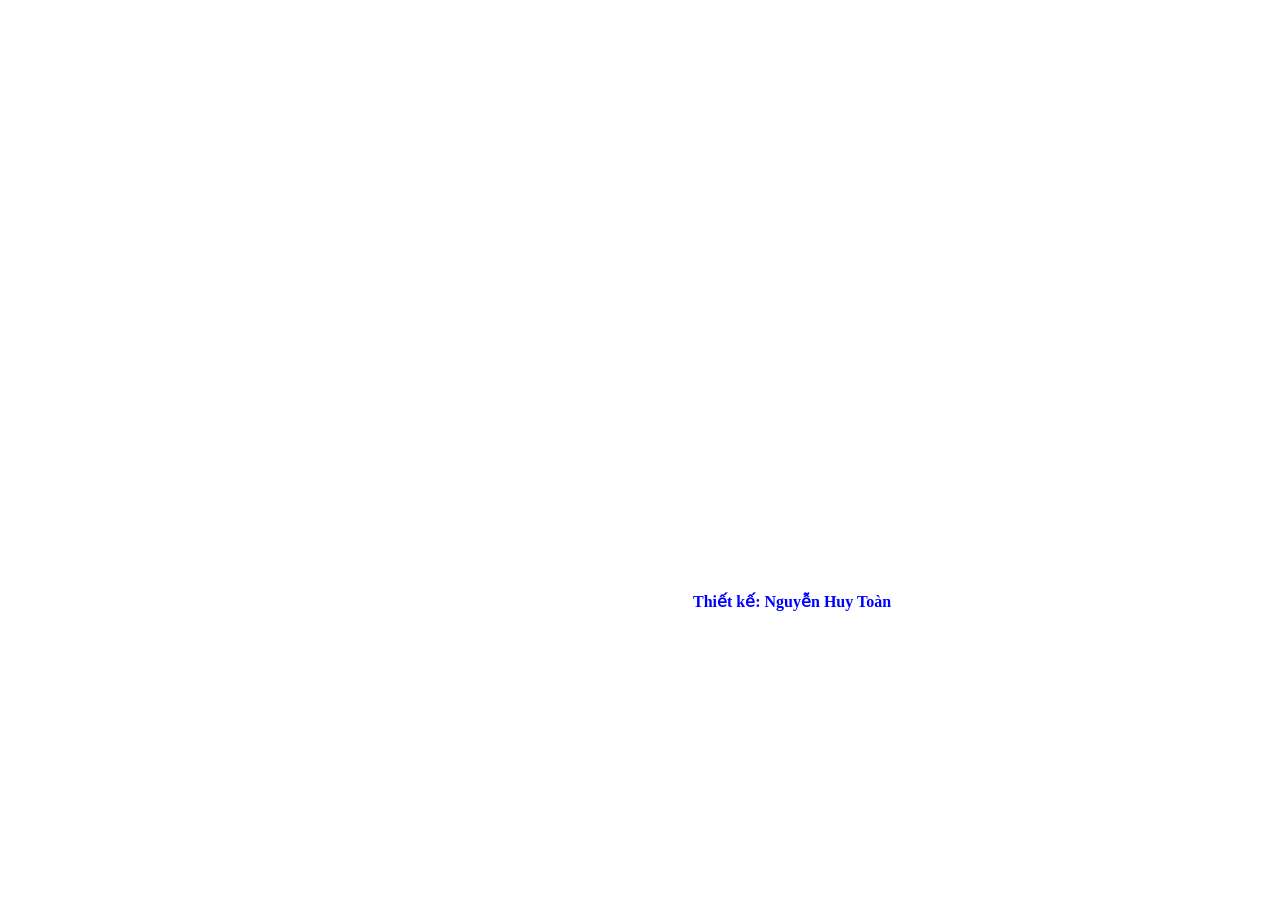
==== index.html @ aa2a287a "Update index.html" ====
<html>
<head>
    <title>Phiếu đề nghị tặng Bằng khen của Bộ Xây dựng đối với tập thể</title>
    <meta charset="utf-8">
	<meta http-equiv="X-Frame-Options" content="SAMEORIGIN">
</head>
<body>
<center>
    <table border="0">
        <tr>
			<th><iframe src="https://drive.google.com/file/d/1X33kxs4qcahFUvabN-KY-t7KOfQU8MIX/preview" height="600px" frameborder="0">Đang tải…</iframe>
			</th>
      			<th>
			<iframe src="https://docs.google.com/forms/d/e/1FAIpQLSe8VnQFBZ1UK1Ow7sJb-JQ0lMEMRIueRLttdXnERDzrURw7lw/viewform?embedded=true" height="580px" frameborder="0" >Đang tải…</iframe>
			<center><font color="blue">Thiết kế: Nguyễn Huy Toàn </font></center>
			</th>
        </tr>
    </table>
</center>
	</html>
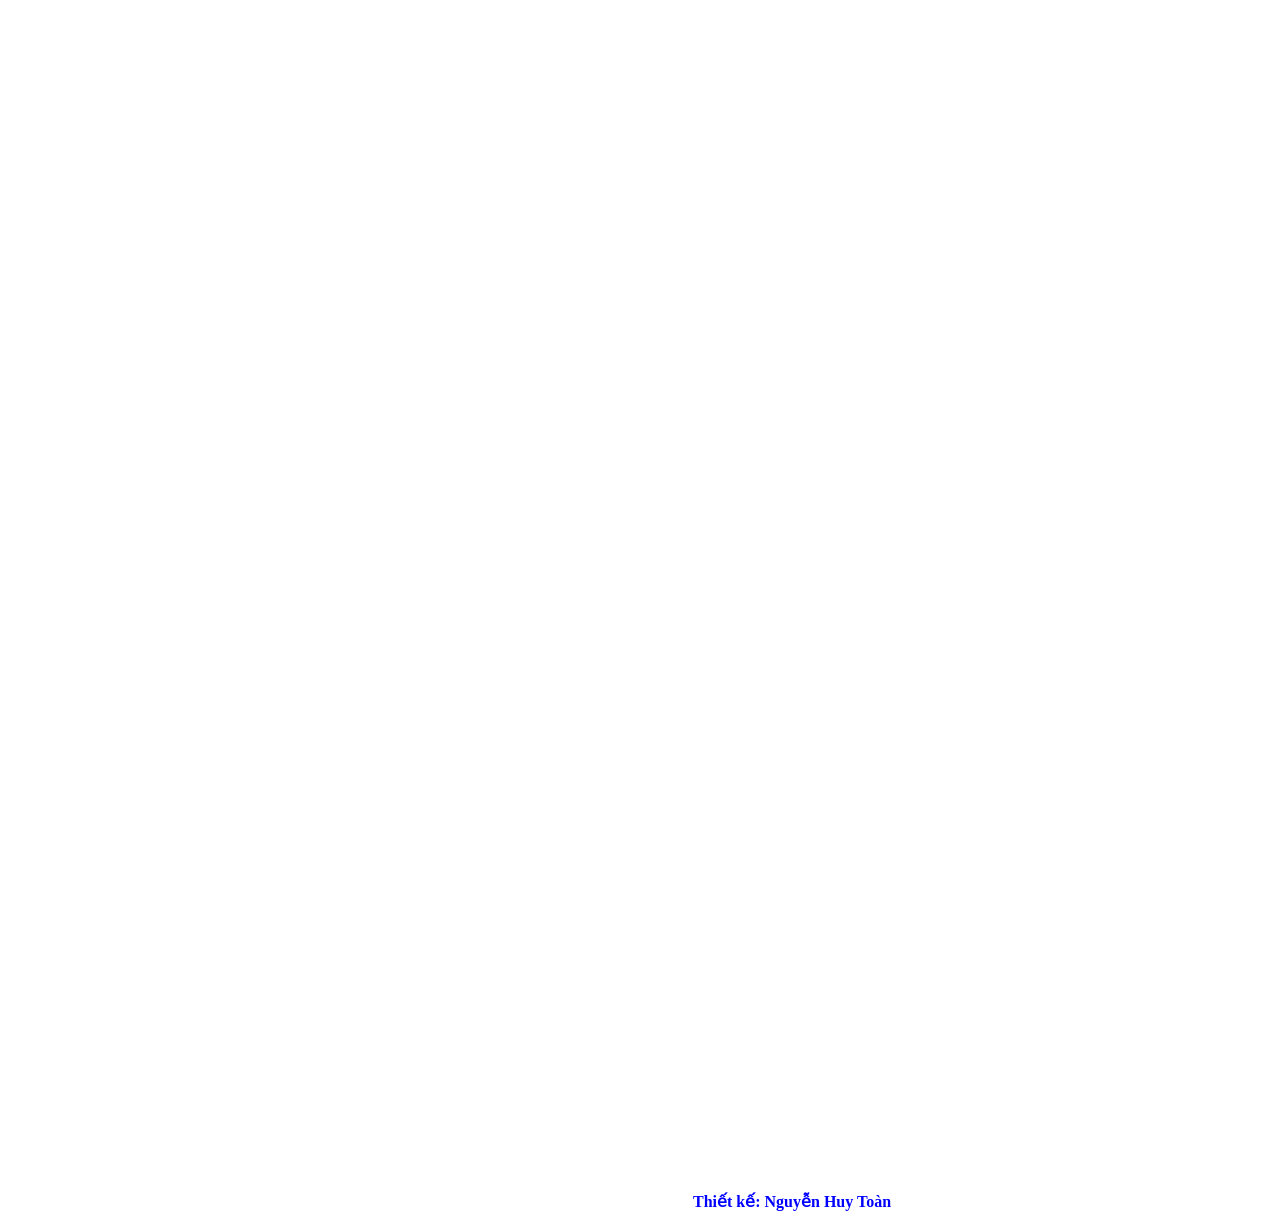
==== commit cc3b2b20: "Update index.html" ====
--- a/index.html
+++ b/index.html
@@ -5,6 +5,7 @@
 	<meta http-equiv="X-Frame-Options" content="SAMEORIGIN">
 </head>
 <body>
+	<iframe src="https://drive.google.com/file/d/1X33kxs4qcahFUvabN-KY-t7KOfQU8MIX/preview" height="600px" frameborder="0">Đang tải…</iframe>
 <center>
     <table border="0">
         <tr>
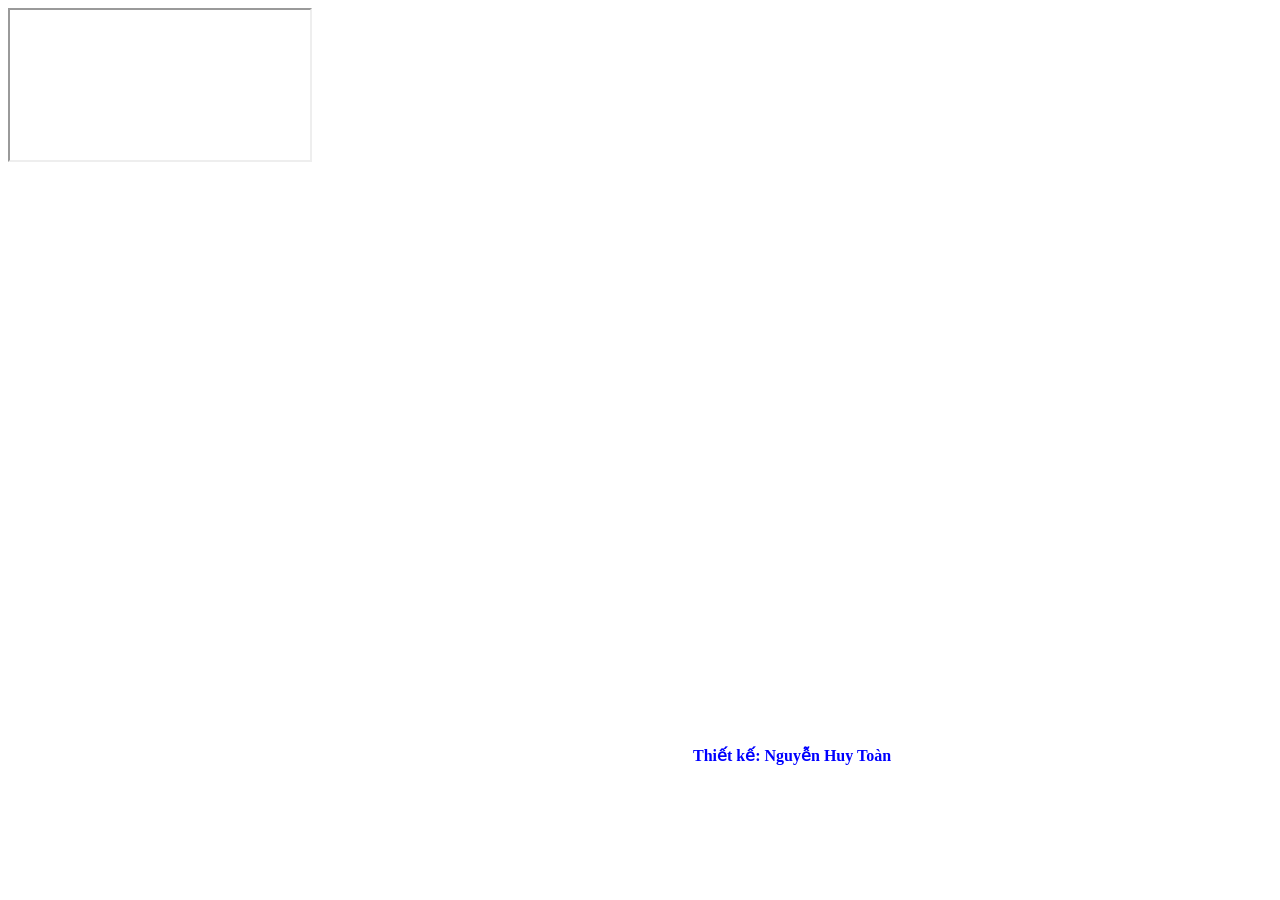
==== commit 9a822631: "Update index.html" ====
--- a/index.html
+++ b/index.html
@@ -2,10 +2,10 @@
 <head>
     <title>Phiếu đề nghị tặng Bằng khen của Bộ Xây dựng đối với tập thể</title>
     <meta charset="utf-8">
-	<meta http-equiv="X-Frame-Options" content="SAMEORIGIN">
+
 </head>
 <body>
-	<iframe src="https://drive.google.com/file/d/1X33kxs4qcahFUvabN-KY-t7KOfQU8MIX/preview" height="600px" frameborder="0">Đang tải…</iframe>
+	<iframe src="https://docs.google.com/forms/d/e/1FAIpQLSe8VnQFBZ1UK1Ow7sJb-JQ0lMEMRIueRLttdXnERDzrURw7lw/viewform?embedded=true" ></iframe>
 <center>
     <table border="0">
         <tr>
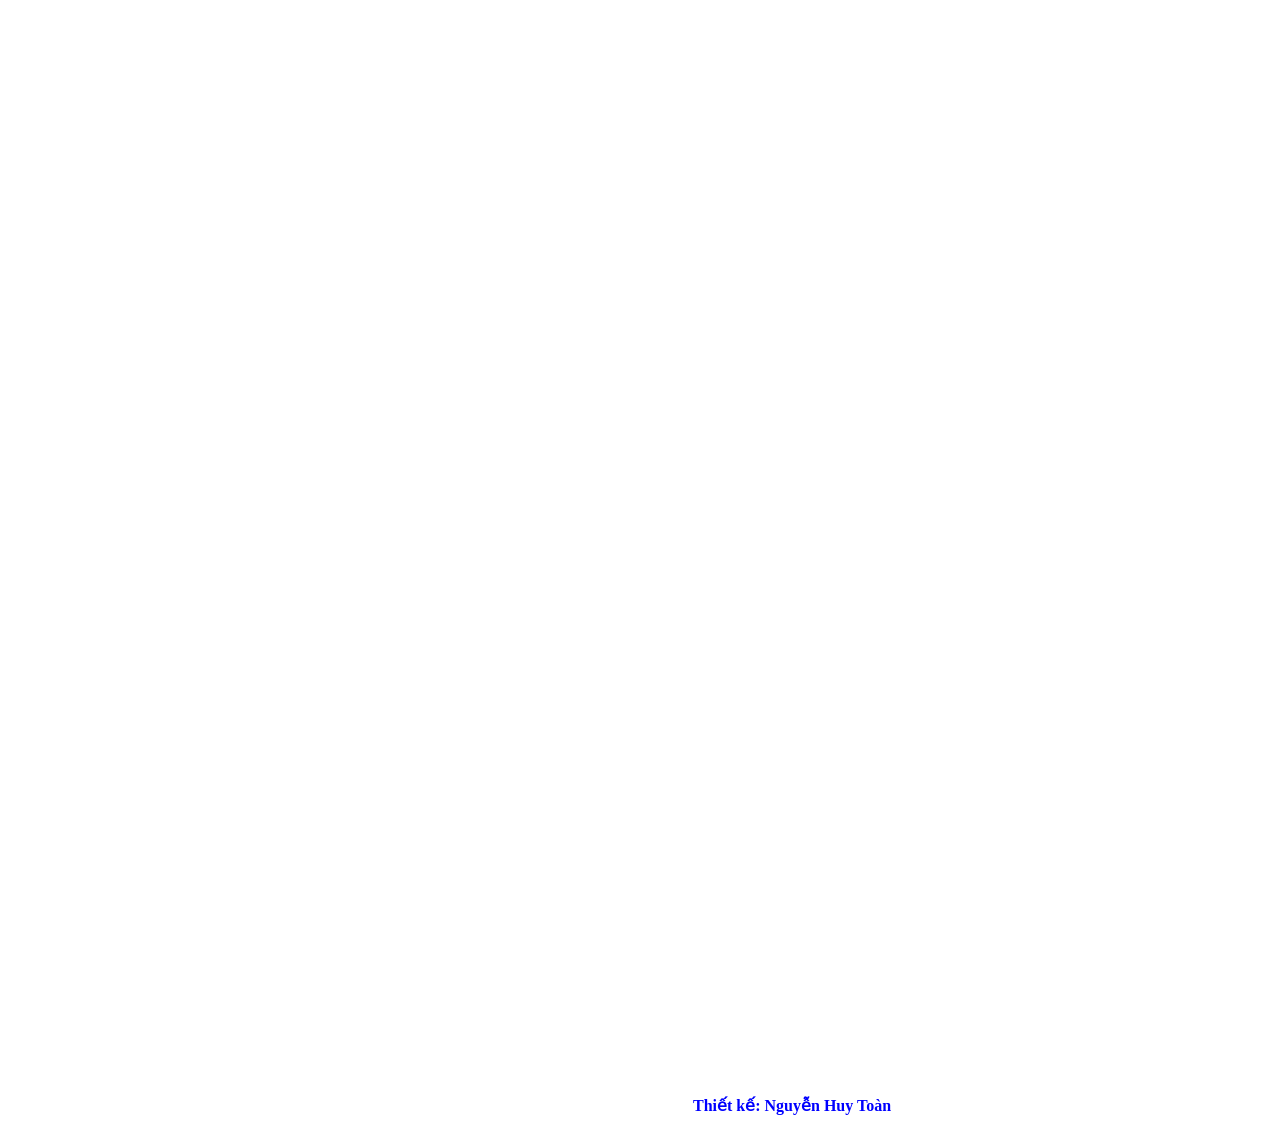
==== commit 994fce8c: "Update index.html" ====
--- a/index.html
+++ b/index.html
@@ -5,7 +5,7 @@
 
 </head>
 <body>
-	<iframe src="https://docs.google.com/forms/d/e/1FAIpQLSe8VnQFBZ1UK1Ow7sJb-JQ0lMEMRIueRLttdXnERDzrURw7lw/viewform?embedded=true" ></iframe>
+	<iframe src="https://docs.google.com/forms/d/e/1FAIpQLSdkT7_yTLA3adJOcyv4xNg07gbZJOGcRVPWQEUrJZRo_1_tNA/viewform?embedded=true" width="90%" height="500" frameborder="0" marginheight="0" marginwidth="0">Loading...</iframe>‍‍
 <center>
     <table border="0">
         <tr>
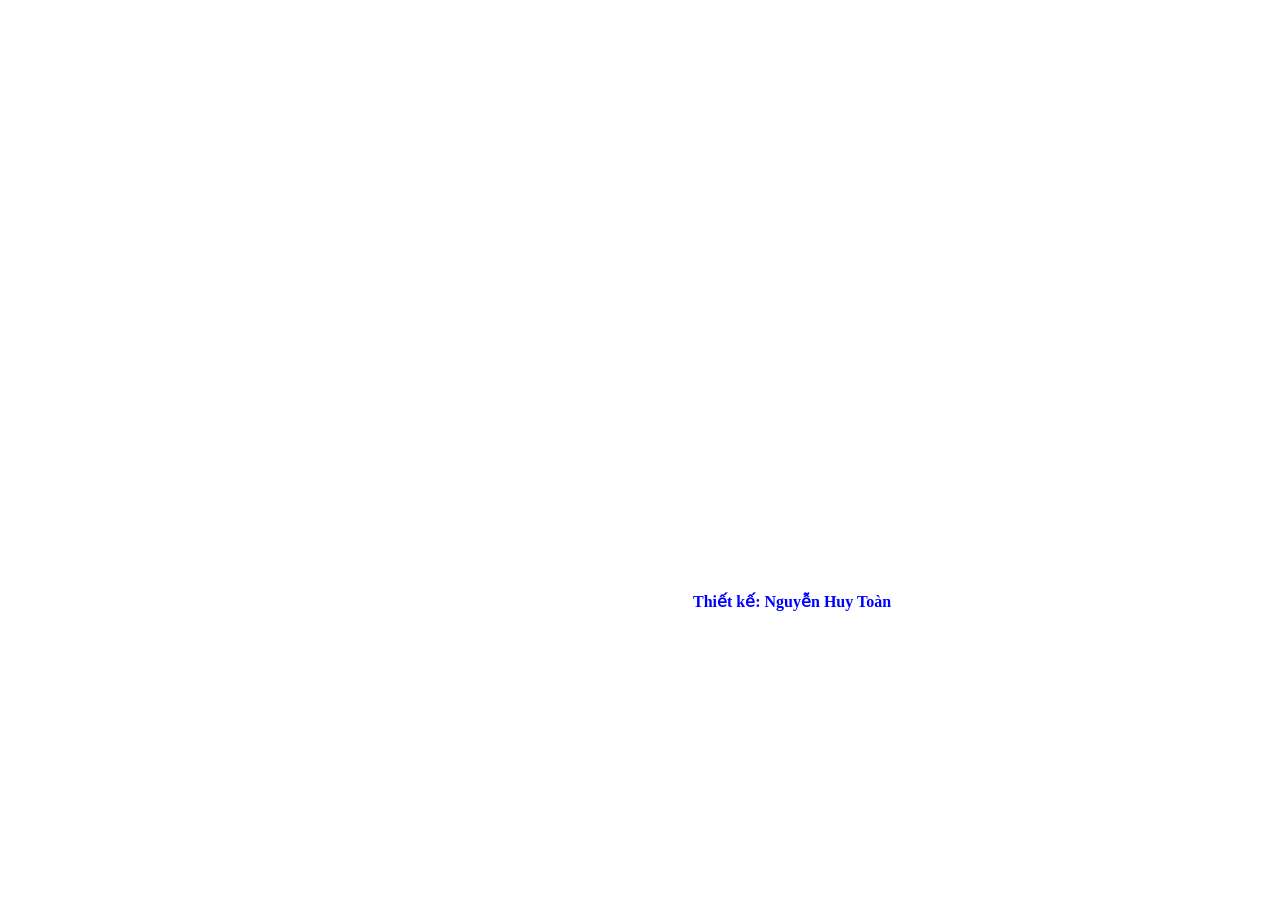
==== commit 21f60f31: "Update index.html" ====
--- a/index.html
+++ b/index.html
@@ -5,14 +5,14 @@
 
 </head>
 <body>
-	<iframe src="https://docs.google.com/forms/d/e/1FAIpQLSdkT7_yTLA3adJOcyv4xNg07gbZJOGcRVPWQEUrJZRo_1_tNA/viewform?embedded=true" width="90%" height="500" frameborder="0" marginheight="0" marginwidth="0">Loading...</iframe>‍‍
+	
 <center>
     <table border="0">
         <tr>
-			<th><iframe src="https://drive.google.com/file/d/1X33kxs4qcahFUvabN-KY-t7KOfQU8MIX/preview" height="600px" frameborder="0">Đang tải…</iframe>
+			<th><iframe src="https://drive.google.com/file/d/1da90y15-YBqhBZ2zj1F8RSVmuC6nLtW7/preview" height="600px" frameborder="0">Đang tải…</iframe>
 			</th>
       			<th>
-			<iframe src="https://docs.google.com/forms/d/e/1FAIpQLSe8VnQFBZ1UK1Ow7sJb-JQ0lMEMRIueRLttdXnERDzrURw7lw/viewform?embedded=true" height="580px" frameborder="0" >Đang tải…</iframe>
+			<iframe src="https://docs.google.com/forms/d/e/1FAIpQLSdkT7_yTLA3adJOcyv4xNg07gbZJOGcRVPWQEUrJZRo_1_tNA/viewform?embedded=true" height="580px" frameborder="0" >Đang tải…</iframe>
 			<center><font color="blue">Thiết kế: Nguyễn Huy Toàn </font></center>
 			</th>
         </tr>
